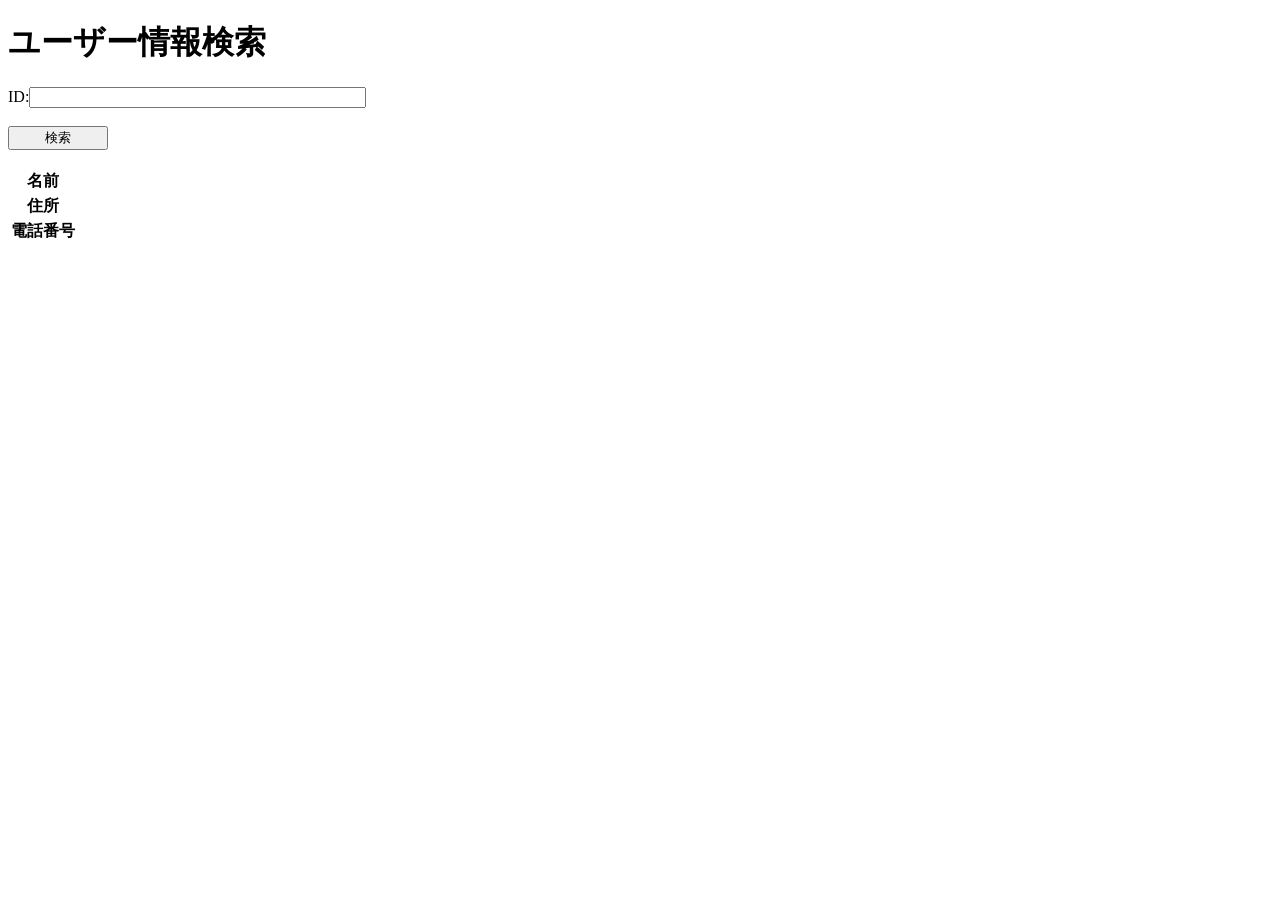
==== src/main/resources/templates/user/search.html @ 160e5576 "User search add" ====
<!DOCTYPE html>
<html xmlns="http://www.w3.org/1999/xhtml"
    xmlns:th="http://www.thymeleaf.org">
<head>
<title>ユーザー情報検索</title>
<link href="/css/list.css" rel="stylesheet"></link>
<meta charset="utf-8" />
</head>
<body>
    <h1>ユーザー情報検索</h1>
    <form th:action="@{/user/id_search}" th:object="${userSearchRequest}"
        th:method="post">
        <div>
            ID:<input type="text" th:field="*{id}" size="40" />
        </div>
        <br />
        <div>
            <input type="submit" value="検索" style="width: 100px;" />
        </div>
        <br />
    </form>
    <div th:if="${userinfo}">
        <table th:object="${userinfo}">
            <tr>
                <th class="cell_title">名前</th>
                <td th:text="*{name}"></td>
            </tr>
            <tr>
                <th class="cell_title">住所</th>
                <td th:text="*{address}"></td>
            </tr>
            <tr>
                <th class="cell_title">電話番号</th>
                <td th:text="*{phone}"></td>
            </tr>
        </table>
    </div>
</body>
</html>
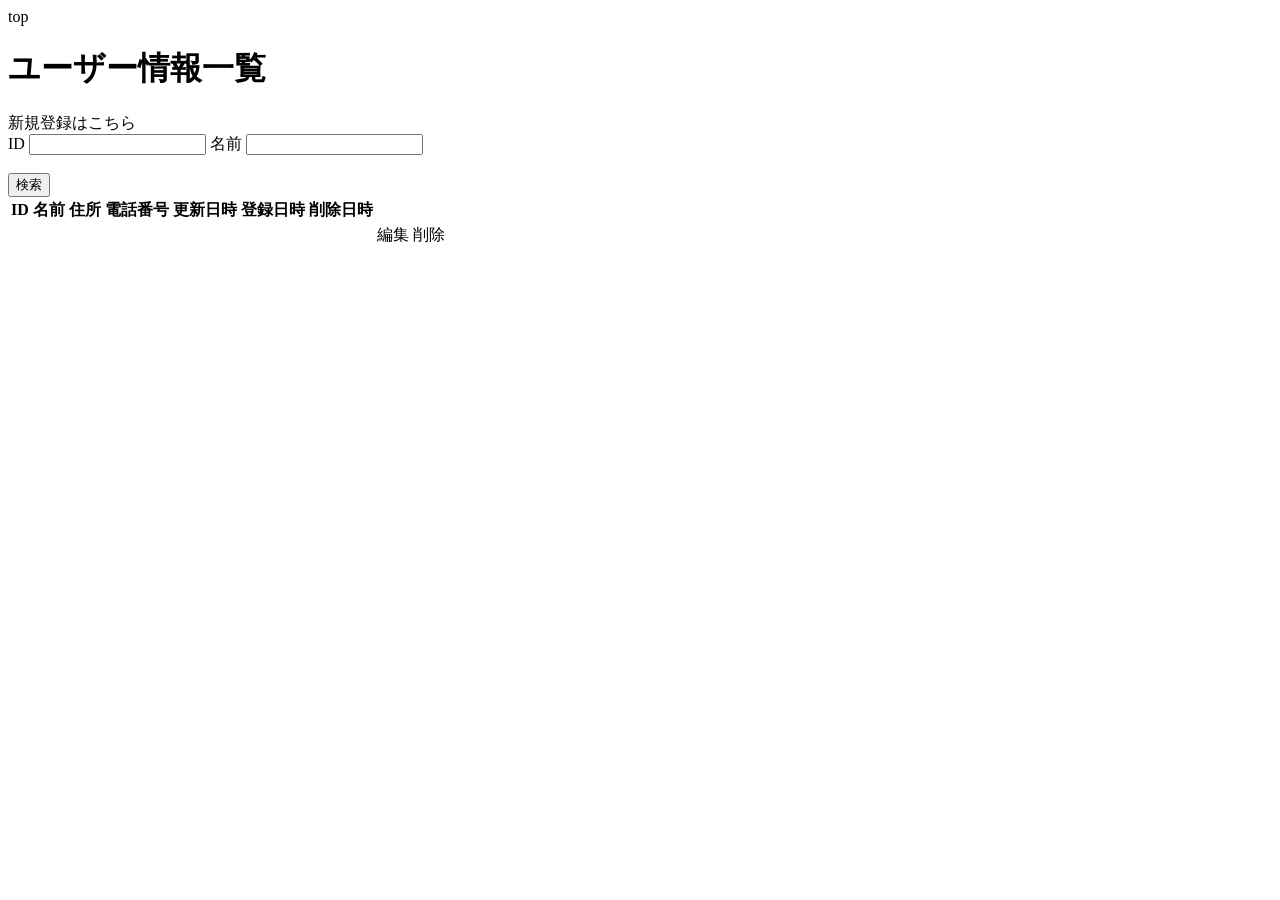
==== commit 6ae11676: "User search add" ====
--- a/src/main/resources/templates/user/search.html
+++ b/src/main/resources/templates/user/search.html
@@ -1,39 +1,55 @@
 <!DOCTYPE html>
-<html xmlns="http://www.w3.org/1999/xhtml"
-    xmlns:th="http://www.thymeleaf.org">
-<head>
-<title>ユーザー情報検索</title>
-<link href="/css/list.css" rel="stylesheet"></link>
-<meta charset="utf-8" />
-</head>
+<html xmlns="http://www.w3.org/1999/xhtml" xmlns:th="http://www.thymeleaf.org">
+<head th:replace="common/head :: head_fragment(title = 'ユーザー情報一覧', scripts = ~{::script}, links = ~{::link})"></head>
 <body>
-    <h1>ユーザー情報検索</h1>
-    <form th:action="@{/user/id_search}" th:object="${userSearchRequest}"
-        th:method="post">
-        <div>
-            ID:<input type="text" th:field="*{id}" size="40" />
+    <div class="container">
+      <div class="btn">
+        <a th:href="@{/}">top</a>
+      </div>
+        <h1>ユーザー情報一覧</h1>
+        <div class="float-end">
+            <a th:href="@{/user/add}" class="btn btn-primary">新規登録はこちら</a>
         </div>
-        <br />
-        <div>
-            <input type="submit" value="検索" style="width: 100px;" />
+        <form th:action="@{/user/search}" th:object="${userSearchRequest}" th:method="post">
+            <div class="form-group">
+                <label for="id">ID</label>
+                <input type="text" class="w-25 form-control" th:field="*{id}">
+                <label for="name">名前</label>
+                <input type="text" class="w-50 form-control" th:field="*{name}">
+            </div><br />
+            <button type="submit" class="btn btn-primary">検索</button>
+        </form>
+        <div th:if="${userlist}">
+            <table class="table table-striped">
+                <thead>
+                    <tr>
+                        <th>ID</th>
+                        <th>名前</th>
+                        <th>住所</th>
+                        <th>電話番号</th>
+                        <th>更新日時</th>
+                        <th>登録日時</th>
+                        <th>削除日時</th>
+                        <th></th>
+                    </tr>
+                </thead>
+                <tbody>
+                    <tr th:each="user : ${userlist}" th:object="${user}" class="align-middle">
+                        <td th:text="*{id}"></td>
+                        <td th:text="*{name}"></td>
+                        <td th:text="*{address}"></td>
+                        <td th:text="*{phone}"></td>
+                        <td th:text="${#dates.format(user.updateDate, 'yyyy/MM/dd')}"></td>
+                        <td th:text="${#dates.format(user.createDate, 'yyyy/MM/dd')}"></td>
+                        <td th:text="${#dates.format(user.deleteDate, 'yyyy/MM/dd')}"></td>
+                        <td>
+                            <a th:href="@{/user/{id}/edit(id=*{id})}" class="btn btn-primary">編集</a>
+                            <a th:href="@{/user/{id}/delete(id=*{id})}" class="btn btn-secondary">削除</a>
+                        </td>
+                    </tr>
+                </tbody>
+            </table>
         </div>
-        <br />
-    </form>
-    <div th:if="${userinfo}">
-        <table th:object="${userinfo}">
-            <tr>
-                <th class="cell_title">名前</th>
-                <td th:text="*{name}"></td>
-            </tr>
-            <tr>
-                <th class="cell_title">住所</th>
-                <td th:text="*{address}"></td>
-            </tr>
-            <tr>
-                <th class="cell_title">電話番号</th>
-                <td th:text="*{phone}"></td>
-            </tr>
-        </table>
     </div>
 </body>
 </html>
